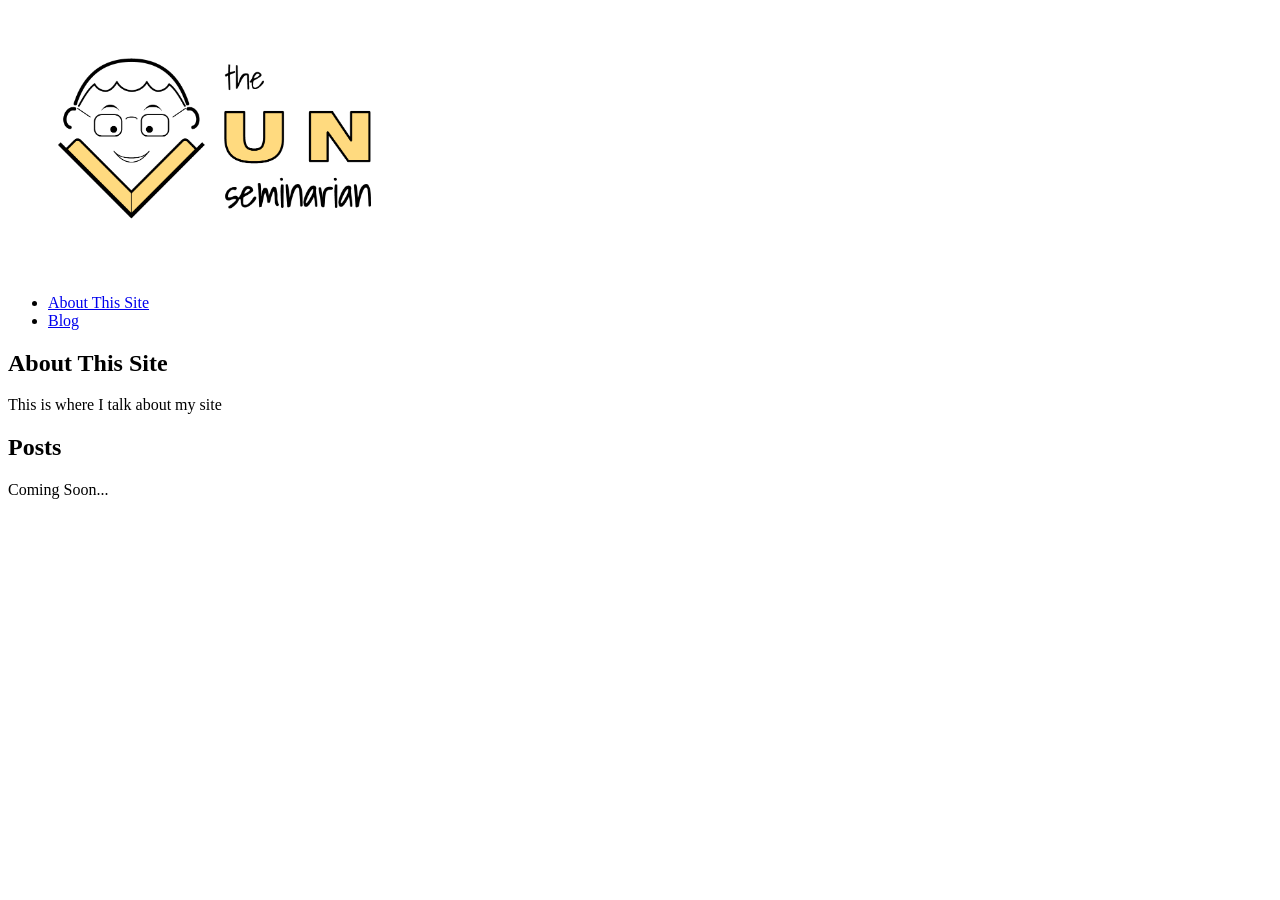
==== index.html @ 00906f31 "Update index.html" ====
<!DOCTYPE html>
<html>
  <head>
    <title>the UNseminarian</title>
    <link rel="stylesheet" href="style.css">
  </head>

  <body>
    <header>
      <img src="Unseminarian Logo.png" alt="The Unseminarian Logo" width="500">
    </header>
  </body>

  <nav>
    <ul>
      <li><a href="index.html">About This Site</a></li>
      <li><a href="blog.html">Blog</a></li>
    </ul>
  </nav>

  <main>
    <section class="intro">
      <h1>About This Site</h1>
      <p>This is where I talk about my site</p>
    </section>

    <section class="projects">
      <h2>Posts</h2>
      <p>Coming Soon...</p>
    </section>
  </main>
</html>
---- style.css ----
header img {
  padding: 50px;
  width: 350px;
}
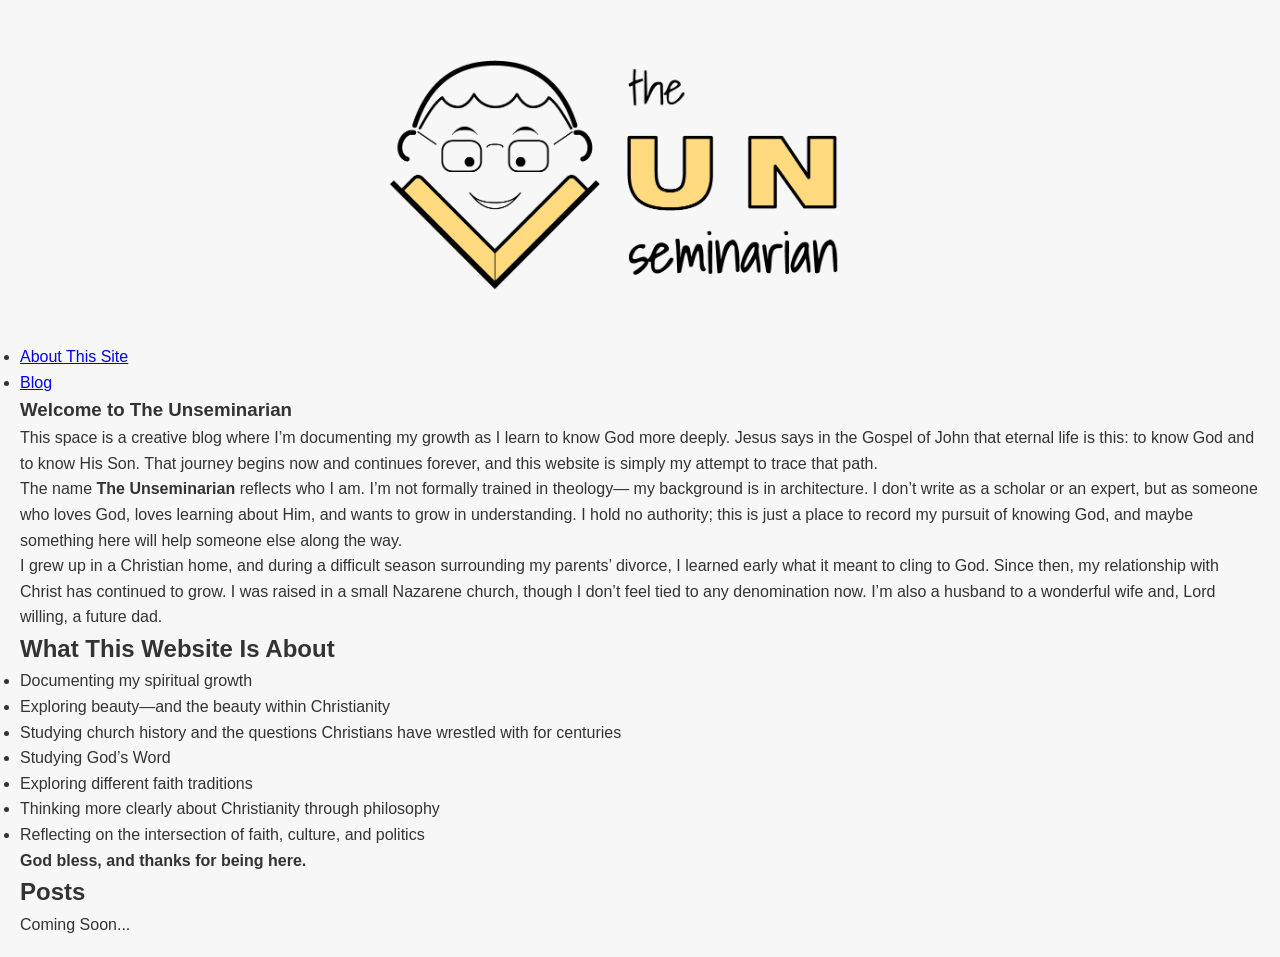
==== commit fcaeb473: "Update index.html" ====
--- a/index.html
+++ b/index.html
@@ -20,8 +20,42 @@
 
   <main>
     <section class="intro">
-      <h1>About This Site</h1>
-      <p>This is where I talk about my site</p>
+      <section class="homepage-intro">
+    <h1>Welcome to The Unseminarian</h1>
+
+    <p>
+        This space is a creative blog where I’m documenting my growth as I learn to know God more deeply.
+        Jesus says in the Gospel of John that eternal life is this: to know God and to know His Son.
+        That journey begins now and continues forever, and this website is simply my attempt to trace that path.
+    </p>
+
+    <p>
+        The name <strong>The Unseminarian</strong> reflects who I am. I’m not formally trained in theology—
+        my background is in architecture. I don’t write as a scholar or an expert, but as someone who loves God,
+        loves learning about Him, and wants to grow in understanding. I hold no authority; this is just a place
+        to record my pursuit of knowing God, and maybe something here will help someone else along the way.
+    </p>
+
+    <p>
+        I grew up in a Christian home, and during a difficult season surrounding my parents’ divorce,
+        I learned early what it meant to cling to God. Since then, my relationship with Christ has continued to grow.
+        I was raised in a small Nazarene church, though I don’t feel tied to any denomination now.
+        I’m also a husband to a wonderful wife and, Lord willing, a future dad.
+    </p>
+
+    <h2>What This Website Is About</h2>
+    <ul>
+        <li>Documenting my spiritual growth</li>
+        <li>Exploring beauty—and the beauty within Christianity</li>
+        <li>Studying church history and the questions Christians have wrestled with for centuries</li>
+        <li>Studying God’s Word</li>
+        <li>Exploring different faith traditions</li>
+        <li>Thinking more clearly about Christianity through philosophy</li>
+        <li>Reflecting on the intersection of faith, culture, and politics</li>
+    </ul>
+
+    <p><strong>God bless, and thanks for being here.</strong></p>
+</section>
     </section>
 
     <section class="projects">
--- a/style.css
+++ b/style.css
@@ -1,4 +1,61 @@
+* {
+  margin: 0;
+  padding: 0;
+  box-sizing: border-box;
+}
+
+body {
+  font-family: Arial, sans-serif;
+  background-color: #f7f7f7;
+  color: #333;
+  line-height: 1.6;
+  padding: 20px;
+}
+
+header {
+    text-align: center;
+    padding: 40px 0;
+}
+
+header h1 {
+    font-size: 2.5rem;
+    margin-bottom: 10px;
+
 header img {
   padding: 50px;
   width: 350px;
 }
+
+nav ul {
+    display: flex;
+    justify-content: center;
+    list-style: none;
+    margin-bottom: 40px;
+}
+
+nav ul li {
+    margin: 0 15px;
+}
+
+nav a {
+    text-decoration: none;
+    color: #333;
+    font-weight: bold;
+}
+
+nav a:hover {
+    color: #0077ff;
+}
+
+  main {
+    max-width: 900px;
+    margin: 0 auto;
+}
+
+section {
+    background: white;
+    padding: 25px;
+    margin-bottom: 30px;
+    border-radius: 8px;
+}
+
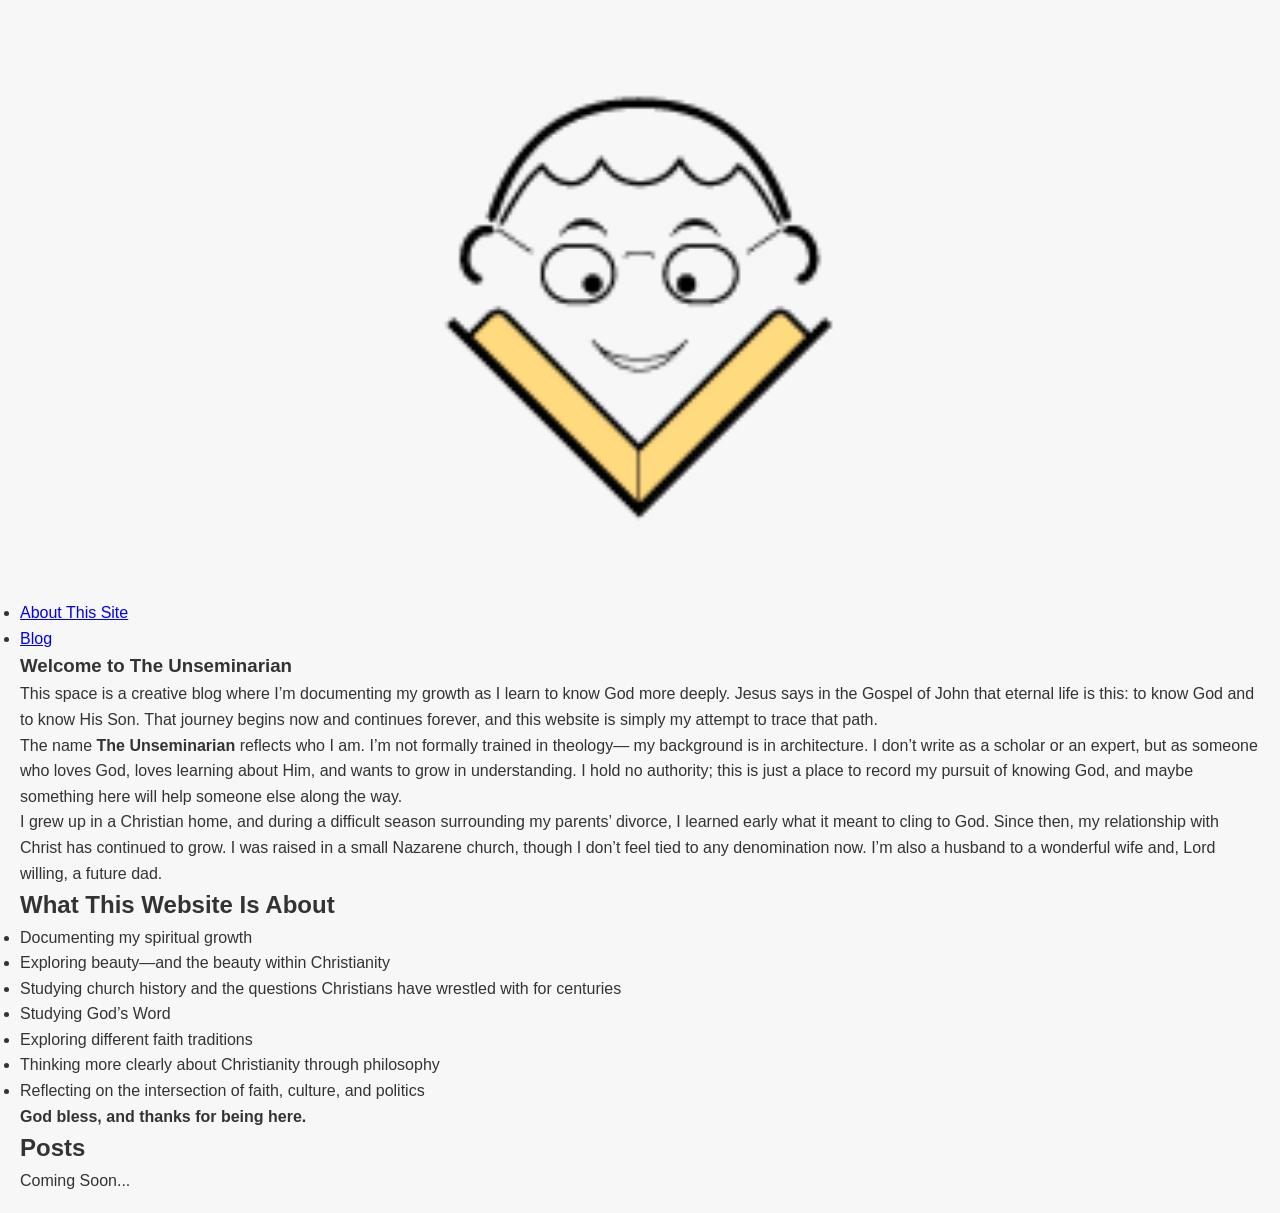
==== commit bcb749d1: "Update index.html" ====
--- a/index.html
+++ b/index.html
@@ -7,7 +7,7 @@
 
   <body>
     <header>
-      <img src="Unseminarian Logo.png" alt="The Unseminarian Logo" width="500">
+      <img src="Unseminarian Logo 2.png" alt="The Unseminarian Logo" width="500">
     </header>
   </body>
 
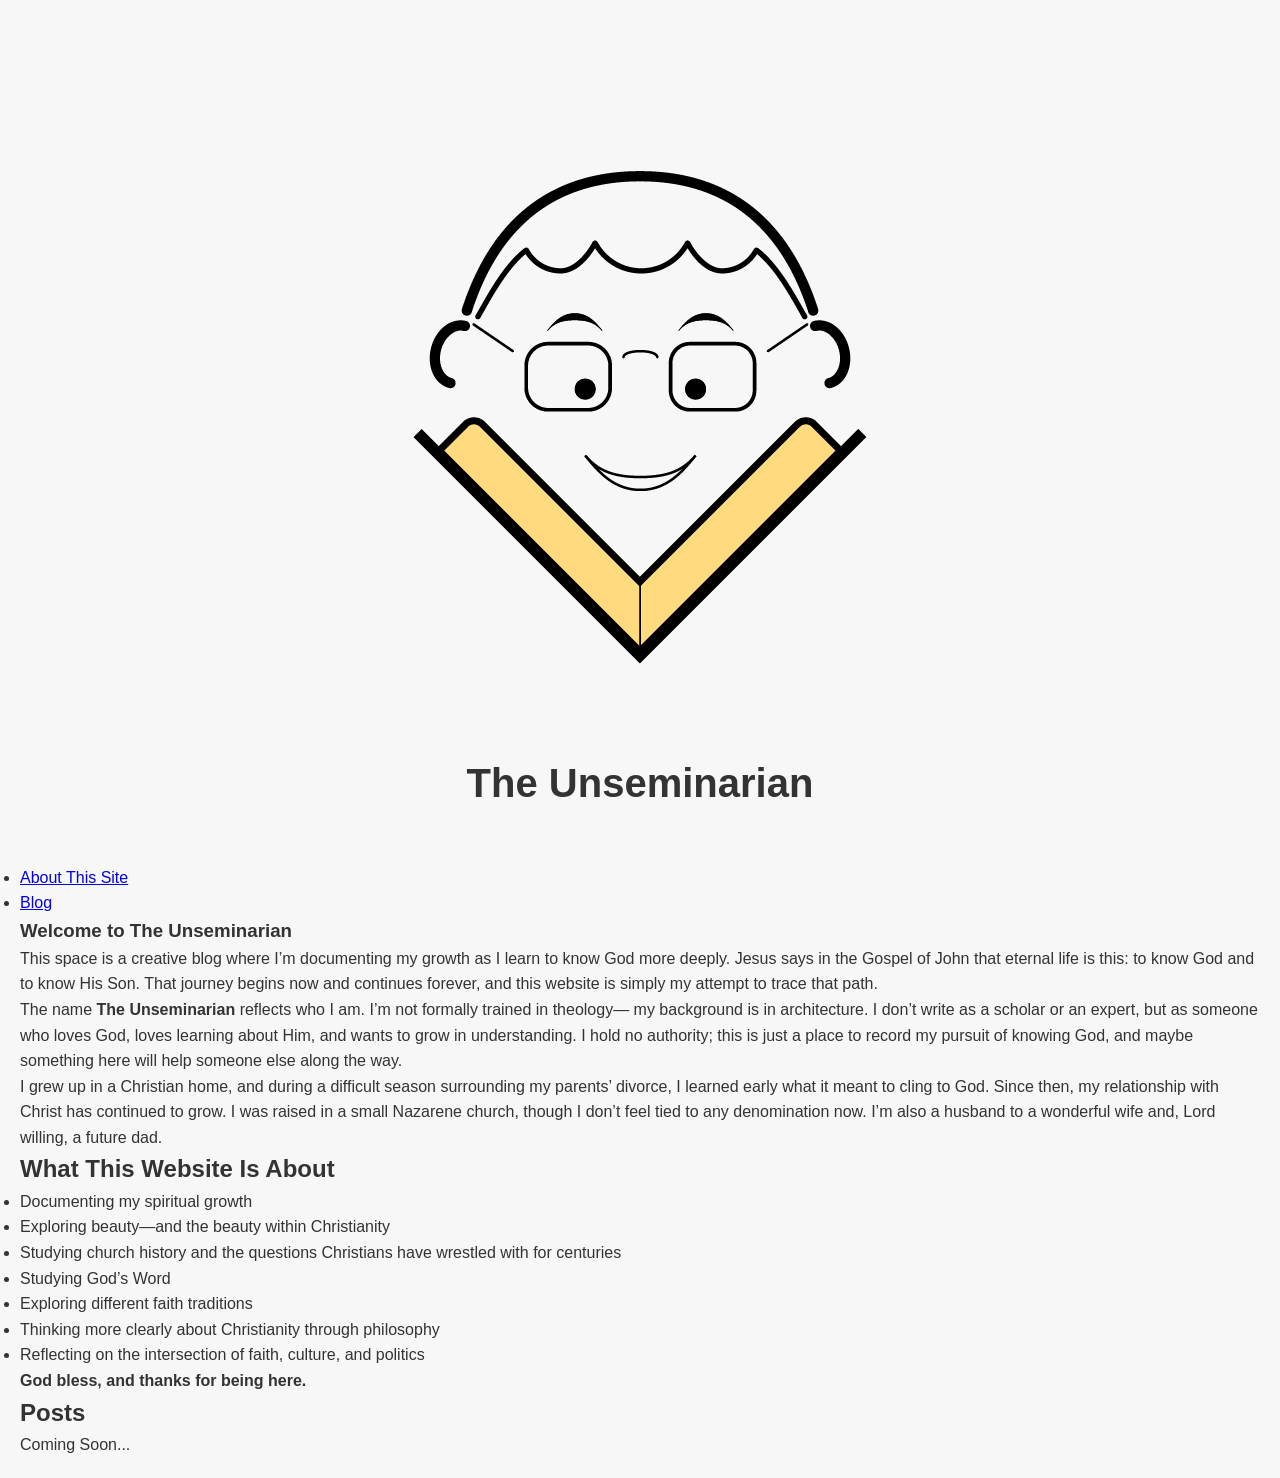
==== commit 98efe82e: "Update index.html" ====
--- a/index.html
+++ b/index.html
@@ -7,7 +7,8 @@
 
   <body>
     <header>
-      <img src="Unseminarian Logo 2.png" alt="The Unseminarian Logo" width="500">
+      <img src="Unseminarian Logo 2.png" alt="The Unseminarian Logo" class="site-logo">
+      <h1 class="site-title">The Unseminarian</h1>
     </header>
   </body>
 
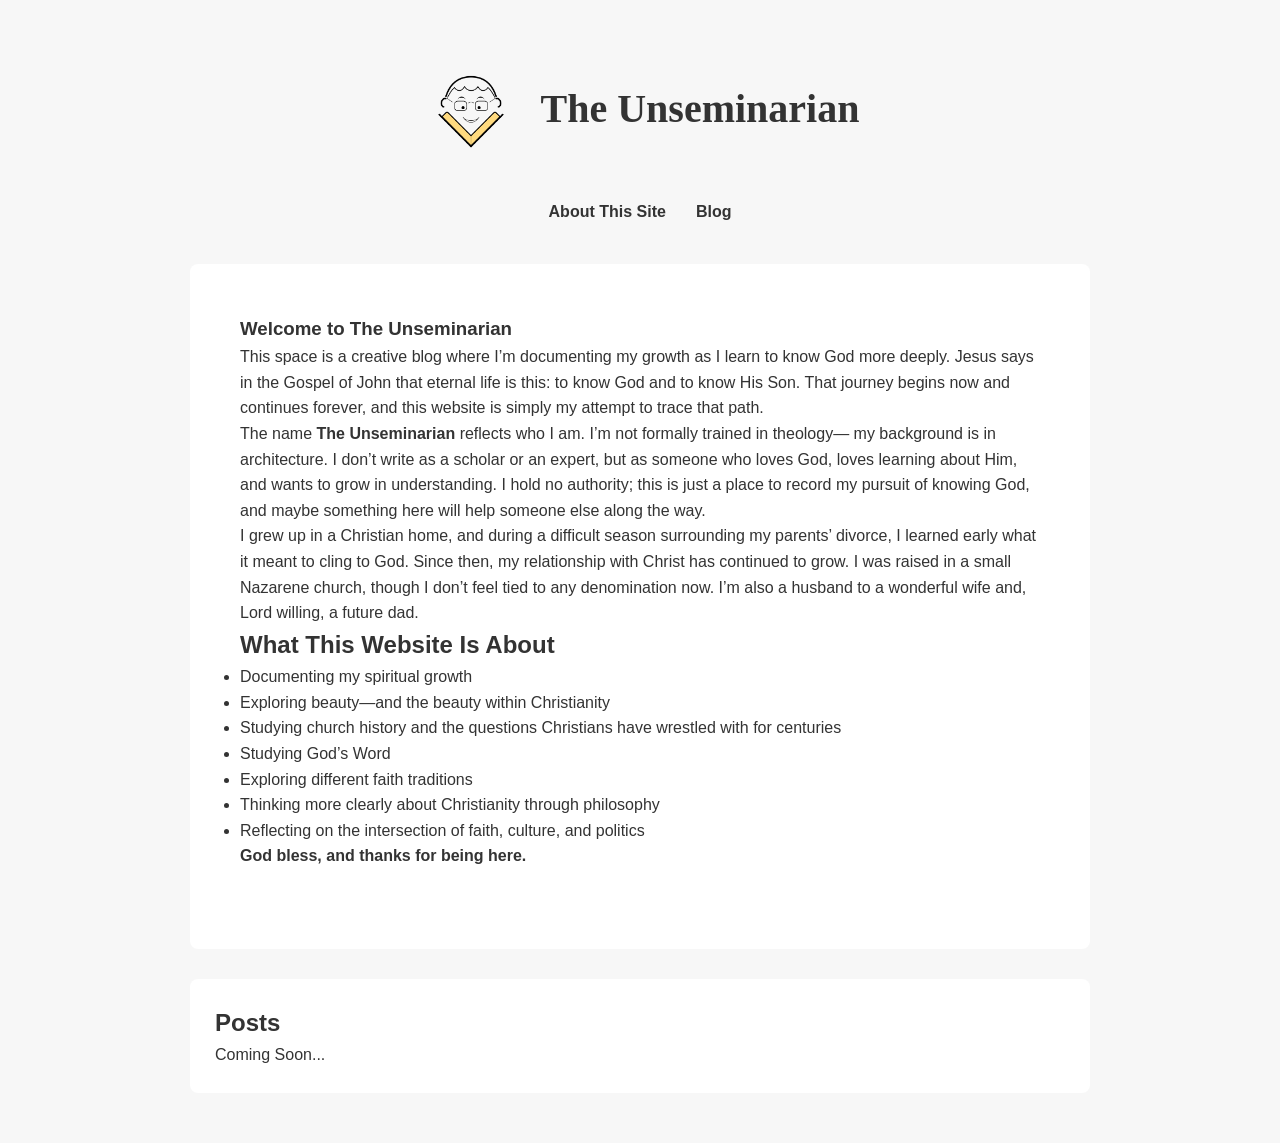
==== commit 1e3d8006: "Update index.html" ====
--- a/index.html
+++ b/index.html
@@ -8,7 +8,7 @@
   <body>
     <header>
       <img src="Unseminarian Logo 2.png" alt="The Unseminarian Logo" class="site-logo">
-      <h1 class="site-title">The Unseminarian</h1>
+      <h1>The <span class="unseminarian-word">Unseminarian</span></h1>
     </header>
   </body>
 
--- a/style.css
+++ b/style.css
@@ -5,7 +5,7 @@
 }
 
 body {
-  font-family: Arial, sans-serif;
+  font-family: 'Work Sans', Arial, sans-serif;
   background-color: #f7f7f7;
   color: #333;
   line-height: 1.6;
@@ -13,49 +13,106 @@
 }
 
 header {
-    text-align: center;
-    padding: 40px 0;
+  display: flex;
+  align-items: center;
+  justify-content: center;
+  gap: 20px;
+  padding: 40px 0;
 }
 
 header h1 {
-    font-size: 2.5rem;
-    margin-bottom: 10px;
+  font-family: 'Spectral', Georgia, serif;
+  font-size: 2.5rem;
+  font-weight: 600;
+  margin-bottom: 0;
+}
 
 header img {
-  padding: 50px;
-  width: 350px;
+  width: 100px;
+  height: auto;
+}
+
+nav {
+  position: relative;
+  margin-bottom: 40px;
 }
 
 nav ul {
-    display: flex;
-    justify-content: center;
-    list-style: none;
-    margin-bottom: 40px;
+  display: flex;
+  justify-content: center;
+  list-style: none;
 }
 
 nav ul li {
-    margin: 0 15px;
+  margin: 0 15px;
 }
 
 nav a {
-    text-decoration: none;
-    color: #333;
-    font-weight: bold;
+  text-decoration: none;
+  color: #333;
+  font-weight: bold;
 }
 
 nav a:hover {
-    color: #0077ff;
+  color: #0077ff;
 }
 
-  main {
-    max-width: 900px;
-    margin: 0 auto;
+.nav-toggle {
+  display: none;
+  background: none;
+  border: none;
+  cursor: pointer;
+  margin: 0 auto 20px;
+}
+
+.nav-toggle span,
+.nav-toggle::before,
+.nav-toggle::after {
+  content: "";
+  display: block;
+  width: 24px;
+  height: 2px;
+  background: #333;
+  margin: 5px auto;
+  transition: transform 0.2s ease;
+}
+
+main {
+  max-width: 900px;
+  margin: 0 auto;
 }
 
 section {
-    background: white;
-    padding: 25px;
-    margin-bottom: 30px;
-    border-radius: 8px;
+  background: white;
+  padding: 25px;
+  margin-bottom: 30px;
+  border-radius: 8px;
 }
 
+/* ---- Mobile ---- */
+@media (max-width: 600px) {
+  header {
+    flex-direction: column;
+    text-align: center;
+  }
+
+  .nav-toggle {
+    display: block;
+  }
+
+  nav ul {
+    flex-direction: column;
+    align-items: center;
+    max-height: 0;
+    overflow: hidden;
+    transition: max-height 0.25s ease;
+  }
+
+  nav ul.open {
+    max-height: 300px;
+  }
+
+  nav ul li {
+    margin: 10px 0;
+  }
+}
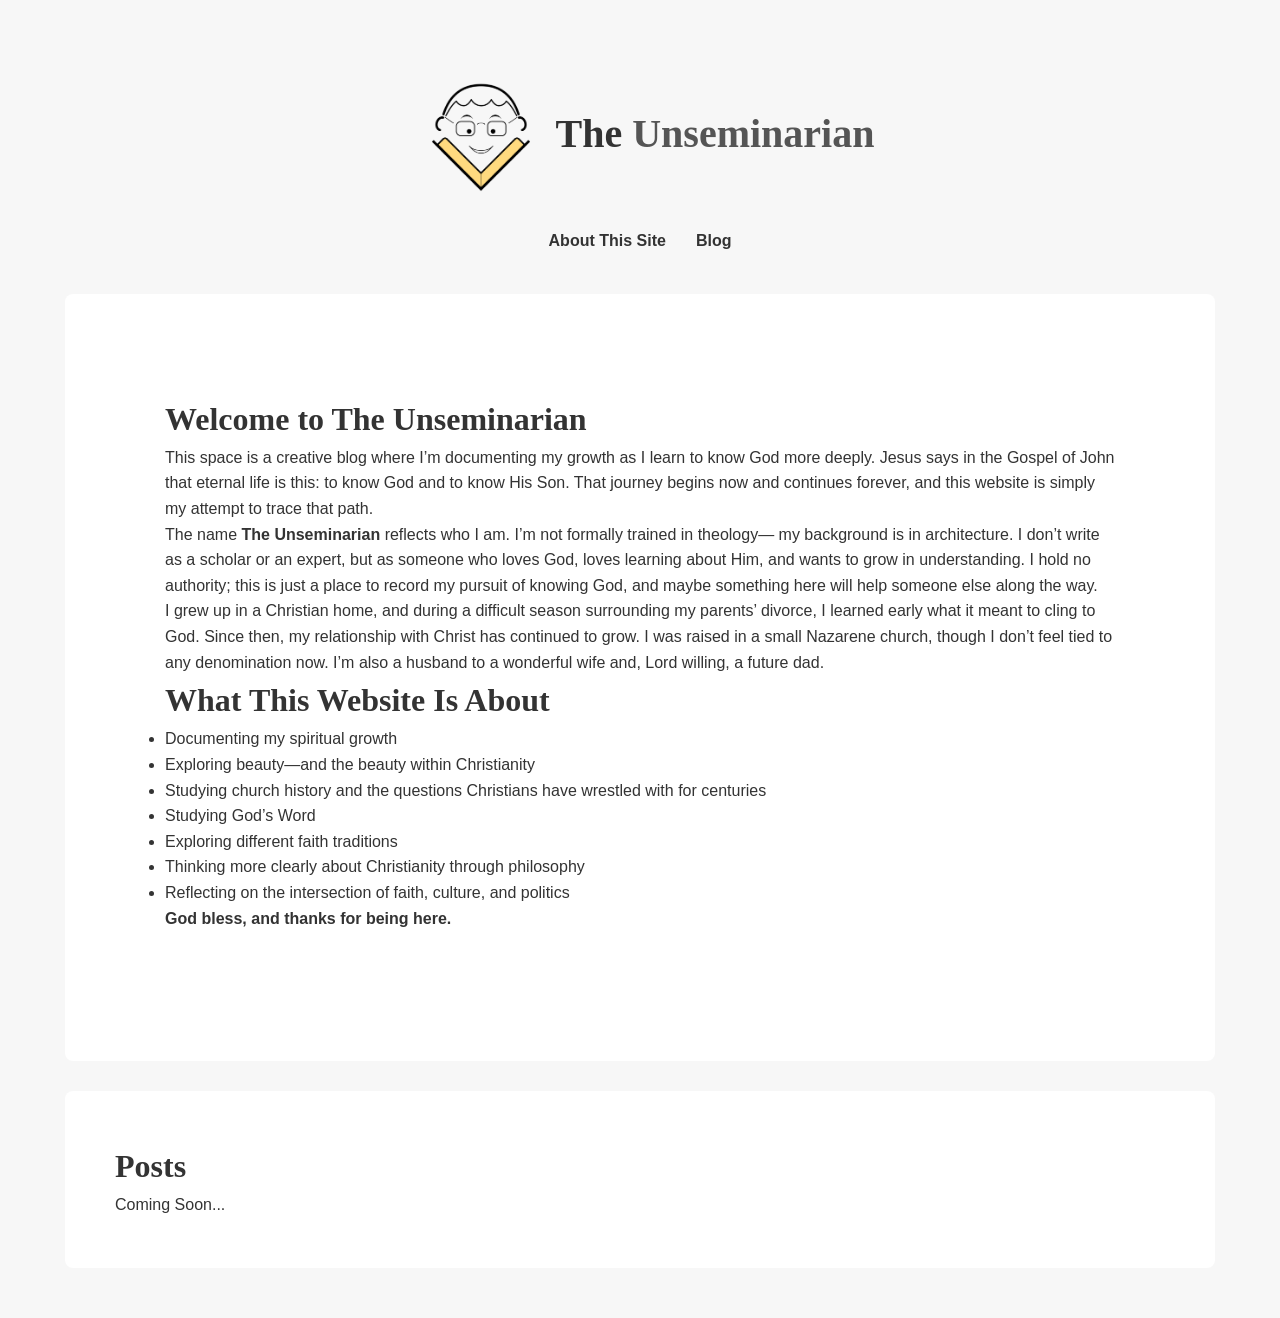
==== commit 0d3e0c0d: "Update index.html" ====
--- a/index.html
+++ b/index.html
@@ -22,7 +22,7 @@
   <main>
     <section class="intro">
       <section class="homepage-intro">
-    <h1>Welcome to The Unseminarian</h1>
+    <h2>Welcome to The Unseminarian</h2>
 
     <p>
         This space is a creative blog where I’m documenting my growth as I learn to know God more deeply.
--- a/style.css
+++ b/style.css
@@ -16,8 +16,9 @@
   display: flex;
   align-items: center;
   justify-content: center;
-  gap: 20px;
-  padding: 40px 0;
+  gap: 0px;
+  padding-top: 40px;
+  padding-bottom: 20px;
 }
 
 header h1 {
@@ -28,8 +29,12 @@
 }
 
 header img {
-  width: 100px;
+  width: 150px;
   height: auto;
+}
+
+header h1 .unseminarian-word {
+  color: #555555;
 }
 
 nav {
@@ -54,7 +59,7 @@
 }
 
 nav a:hover {
-  color: #0077ff;
+  color: #ffda7f;
 }
 
 .nav-toggle {
@@ -78,41 +83,20 @@
 }
 
 main {
-  max-width: 900px;
+  max-width: 1150px;
   margin: 0 auto;
 }
 
 section {
   background: white;
-  padding: 25px;
+  padding: 50px;
   margin-bottom: 30px;
   border-radius: 8px;
 }
 
-/* ---- Mobile ---- */
-@media (max-width: 600px) {
-  header {
-    flex-direction: column;
-    text-align: center;
-  }
-
-  .nav-toggle {
-    display: block;
-  }
-
-  nav ul {
-    flex-direction: column;
-    align-items: center;
-    max-height: 0;
-    overflow: hidden;
-    transition: max-height 0.25s ease;
-  }
-
-  nav ul.open {
-    max-height: 300px;
-  }
-
-  nav ul li {
-    margin: 10px 0;
-  }
+h2 {
+  font-size: 2rem;
+  font-family: 'Spectral', Georgia, serif;
+  font-weight: 600;
+  color: #333;
 }
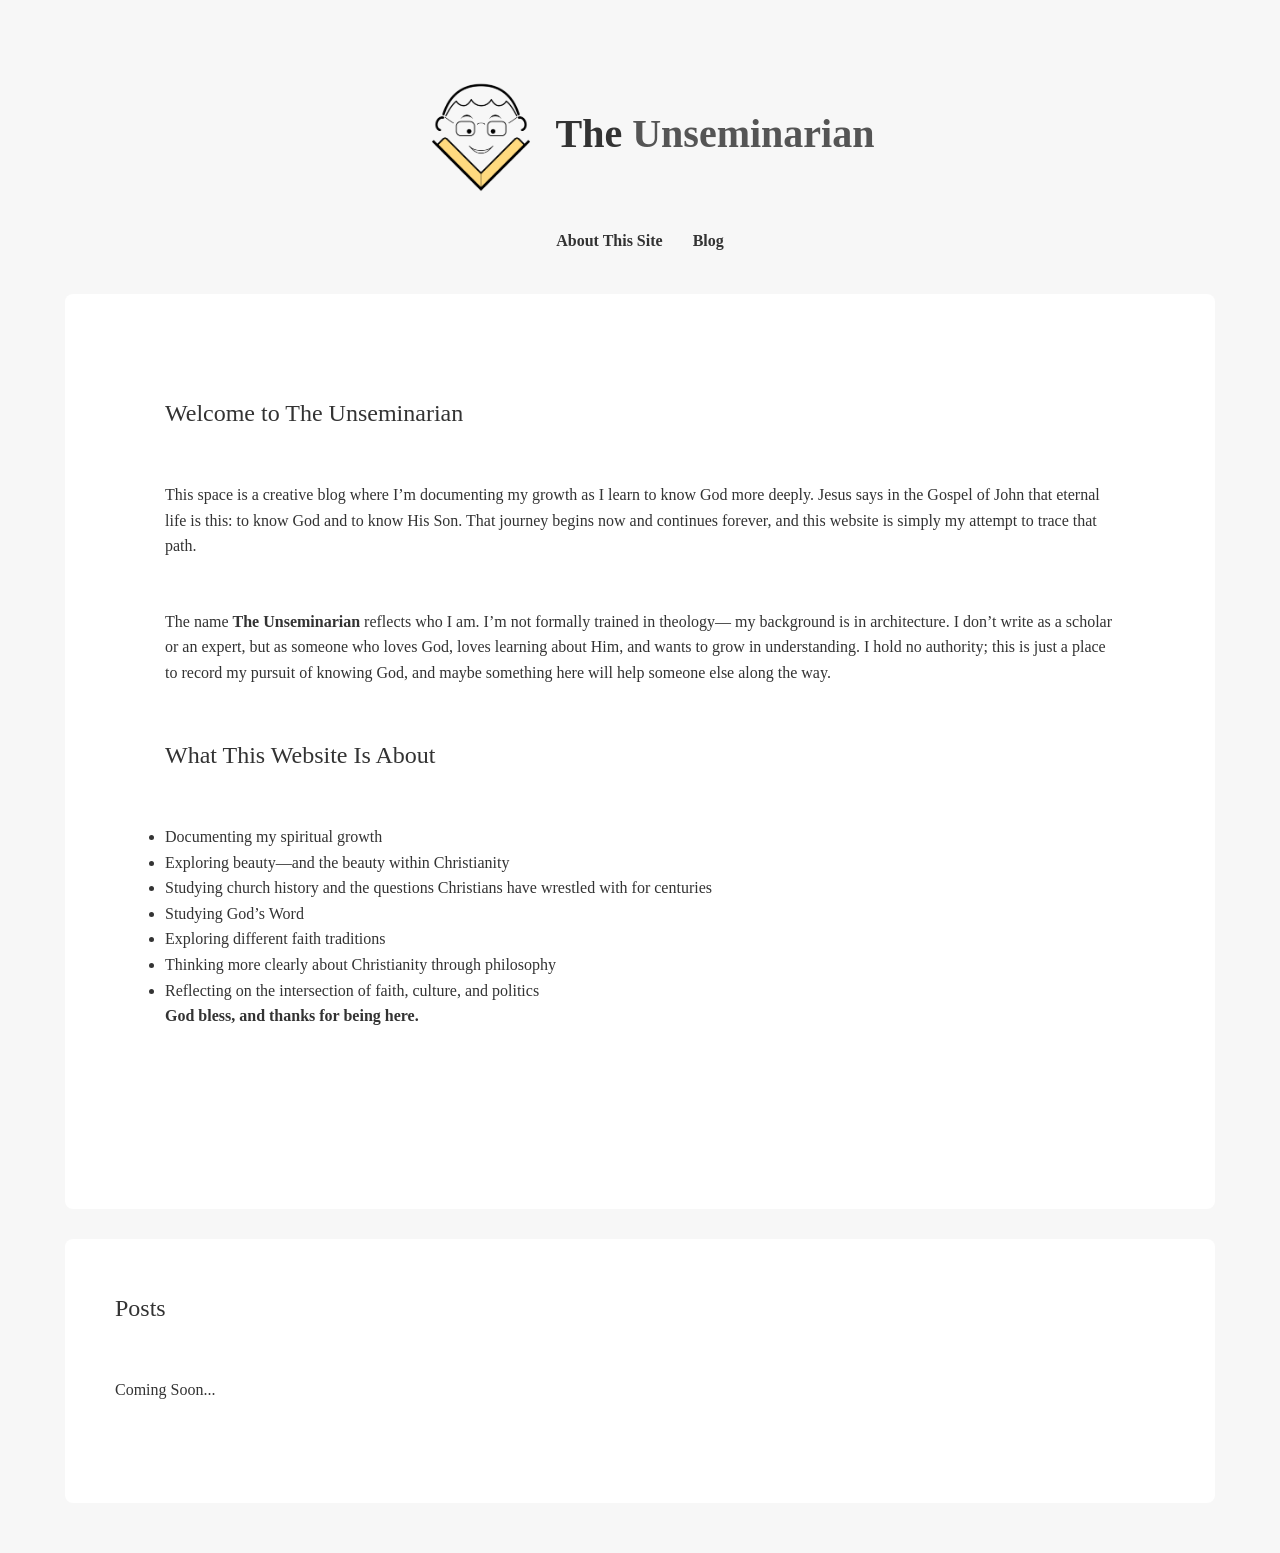
==== commit 0fa1a5b9: "Update index.html" ====
--- a/index.html
+++ b/index.html
@@ -37,13 +37,6 @@
         to record my pursuit of knowing God, and maybe something here will help someone else along the way.
     </p>
 
-    <p>
-        I grew up in a Christian home, and during a difficult season surrounding my parents’ divorce,
-        I learned early what it meant to cling to God. Since then, my relationship with Christ has continued to grow.
-        I was raised in a small Nazarene church, though I don’t feel tied to any denomination now.
-        I’m also a husband to a wonderful wife and, Lord willing, a future dad.
-    </p>
-
     <h2>What This Website Is About</h2>
     <ul>
         <li>Documenting my spiritual growth</li>
--- a/style.css
+++ b/style.css
@@ -5,7 +5,7 @@
 }
 
 body {
-  font-family: 'Work Sans', Arial, sans-serif;
+  font-family: 'Lora', Georgia, serif;
   background-color: #f7f7f7;
   color: #333;
   line-height: 1.6;
@@ -95,8 +95,14 @@
 }
 
 h2 {
-  font-size: 2rem;
+  font-size: 1.5rem;
   font-family: 'Spectral', Georgia, serif;
-  font-weight: 600;
+  font-weight: 300;
   color: #333;
+  padding-bottom: 50px;
 }
+
+p {
+  padding-bottom: 50px;
+}
+
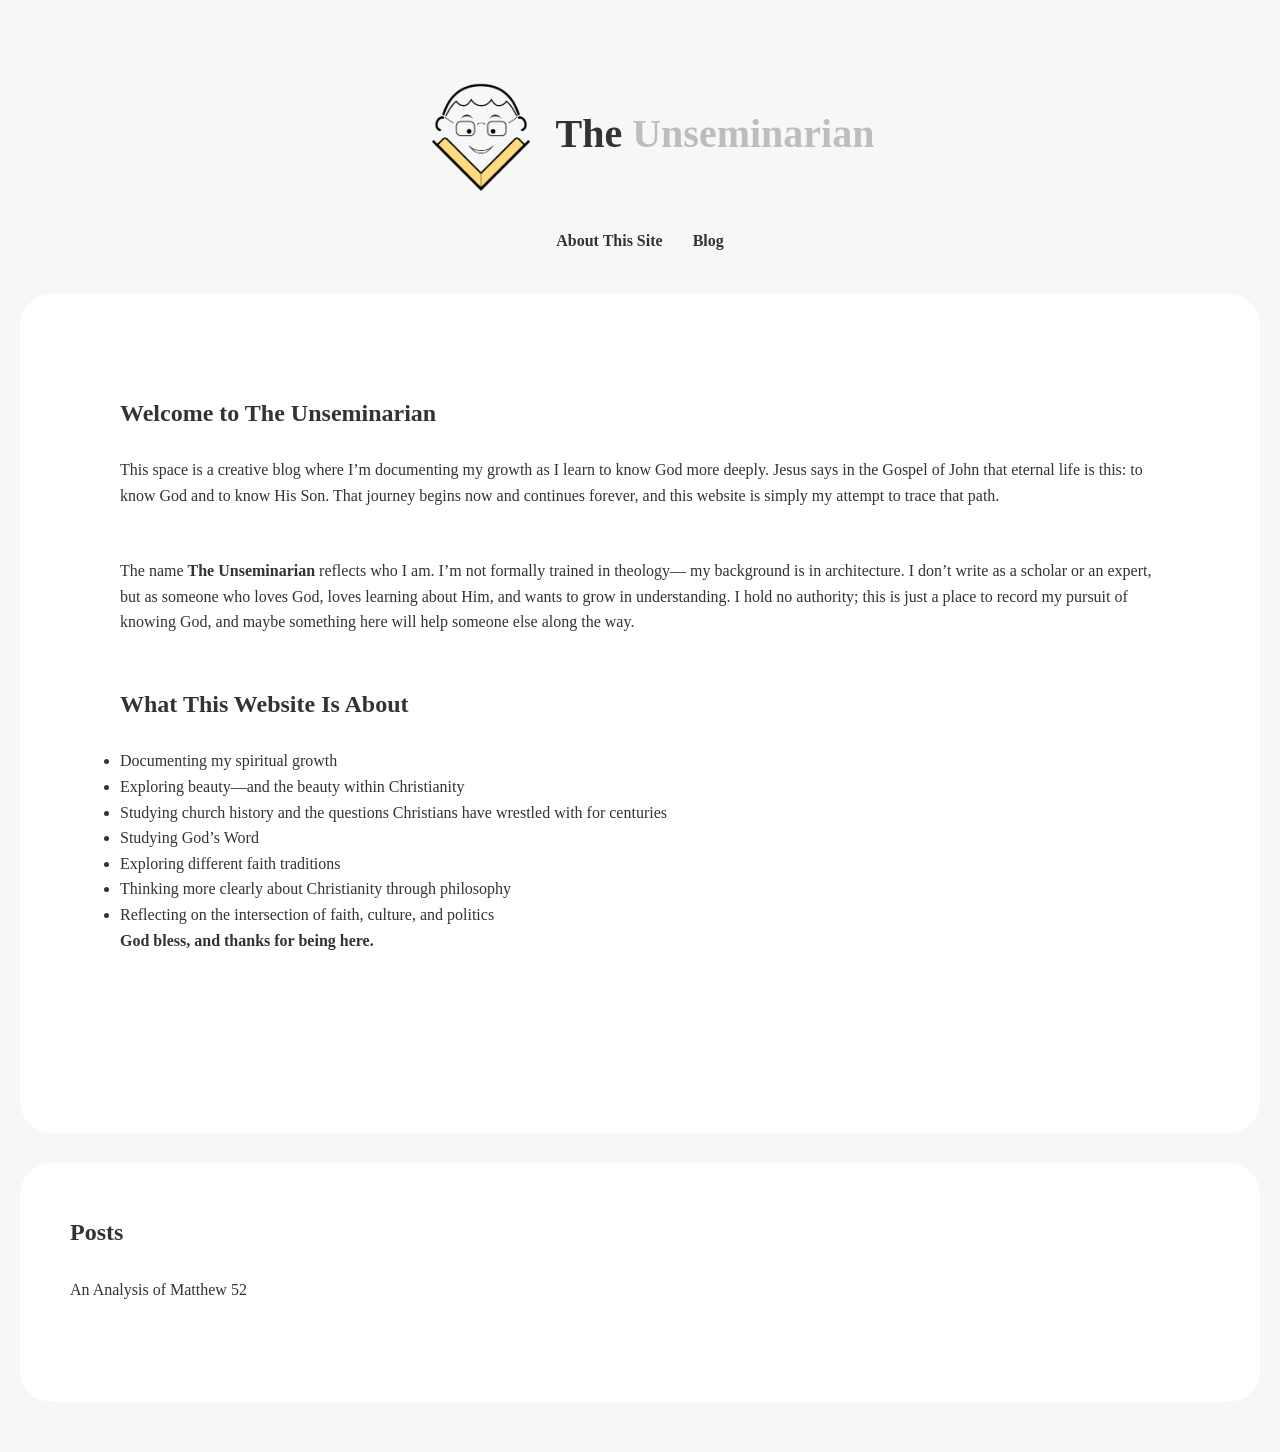
==== commit fb972334: "Update index.html" ====
--- a/index.html
+++ b/index.html
@@ -54,7 +54,7 @@
 
     <section class="projects">
       <h2>Posts</h2>
-      <p>Coming Soon...</p>
+      <p>An Analysis of Matthew 52</p>
     </section>
   </main>
 </html>
--- a/style.css
+++ b/style.css
@@ -34,7 +34,7 @@
 }
 
 header h1 .unseminarian-word {
-  color: #555555;
+  color: #6666;
 }
 
 nav {
@@ -83,7 +83,7 @@
 }
 
 main {
-  max-width: 1150px;
+  max-width: 1250px;
   margin: 0 auto;
 }
 
@@ -91,15 +91,15 @@
   background: white;
   padding: 50px;
   margin-bottom: 30px;
-  border-radius: 8px;
+  border-radius: 32px;
 }
 
 h2 {
   font-size: 1.5rem;
   font-family: 'Spectral', Georgia, serif;
-  font-weight: 300;
+  font-weight: 600;
   color: #333;
-  padding-bottom: 50px;
+  padding-bottom: 25px;
 }
 
 p {
